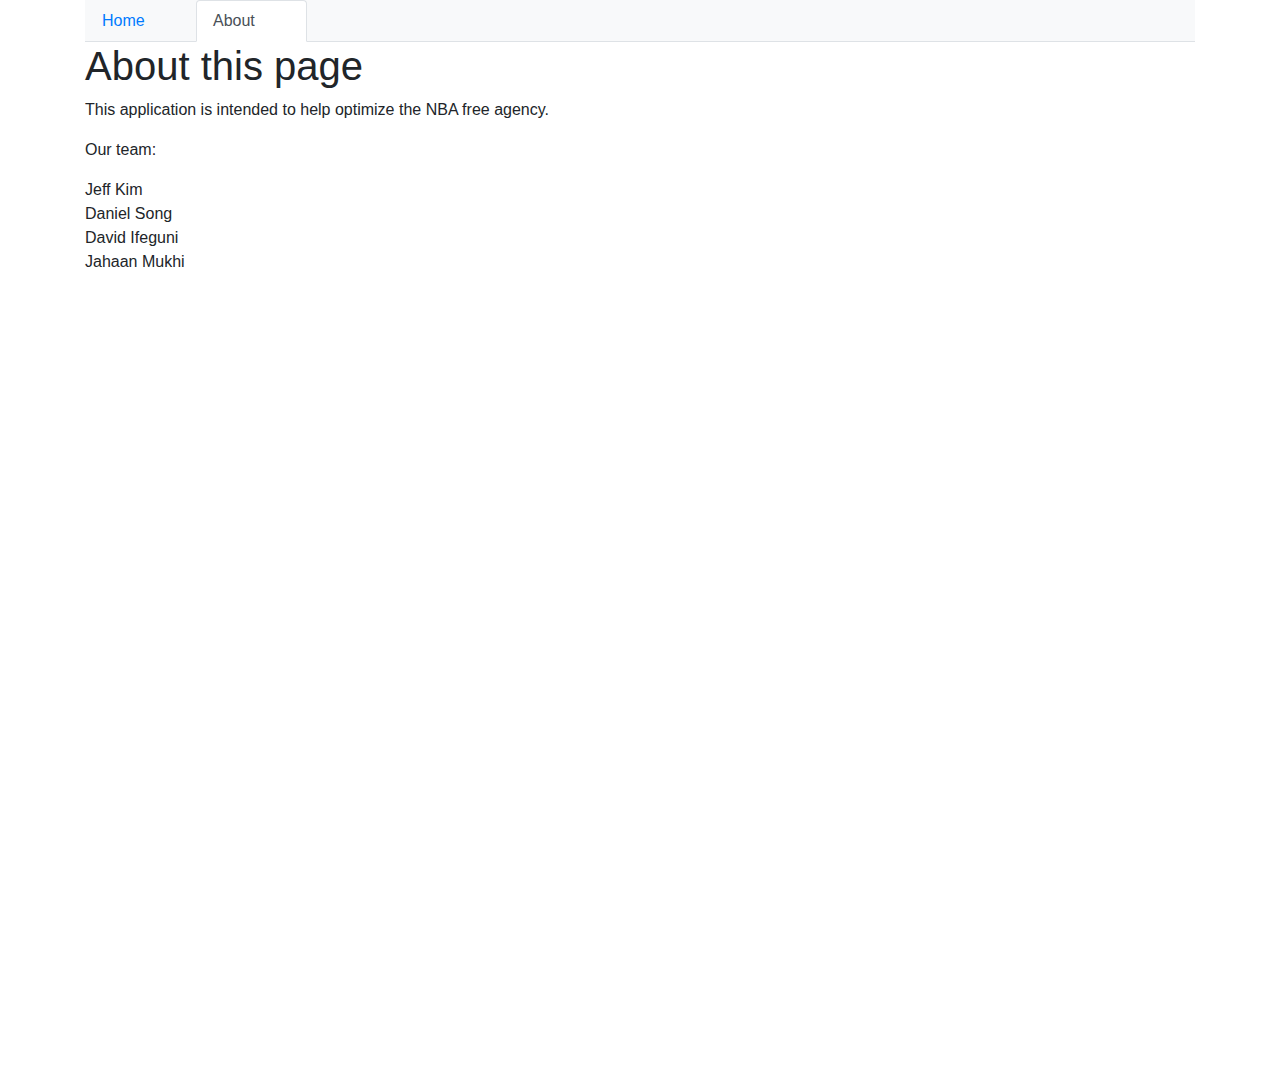
==== about.html @ 1851c38c "better background iamge" ====
<!DOCTYPE html>
<html>
  <head>
    <title>About</title>
    <link rel="icon" href="./images/background.jpg" />
    <link rel="stylesheet" type="text/css" href="styles.css" />
    <link
      rel="stylesheet"
      href="https://stackpath.bootstrapcdn.com/bootstrap/4.3.1/css/bootstrap.min.css"
      integrity="sha384-ggOyR0iXCbMQv3Xipma34MD+dH/1fQ784/j6cY/iJTQUOhcWr7x9JvoRxT2MZw1T"
      crossorigin="anonymous"
    />
  </head>

  <body>
    <div class="container">
      <ul class="nav nav-tabs bg-light">
        <li class="nav-item" style="width: 10%">
          <a class="nav-link" href="index.html">Home</a>
        </li>
        <li class="nav-item" style="width: 10%">
          <a class="nav-link active">About</a>
        </li>
      </ul>
    </div>

    <div class=" container">
      <div class="master">
        <h1>About this page</h1>
        <div>
            <p>
                This application is intended to help optimize the NBA free agency.

            </p>
            <p>
                Our team:
                <p>
                    Jeff Kim <br/>
                    Daniel Song <br/>
                    David Ifeguni <br/>
                    Jahaan Mukhi <br/>
                </p>
            </p>
        </div>
      </div>
      <div class="row" style="height: 800px"></div>
    </div>
  </body>
</html>
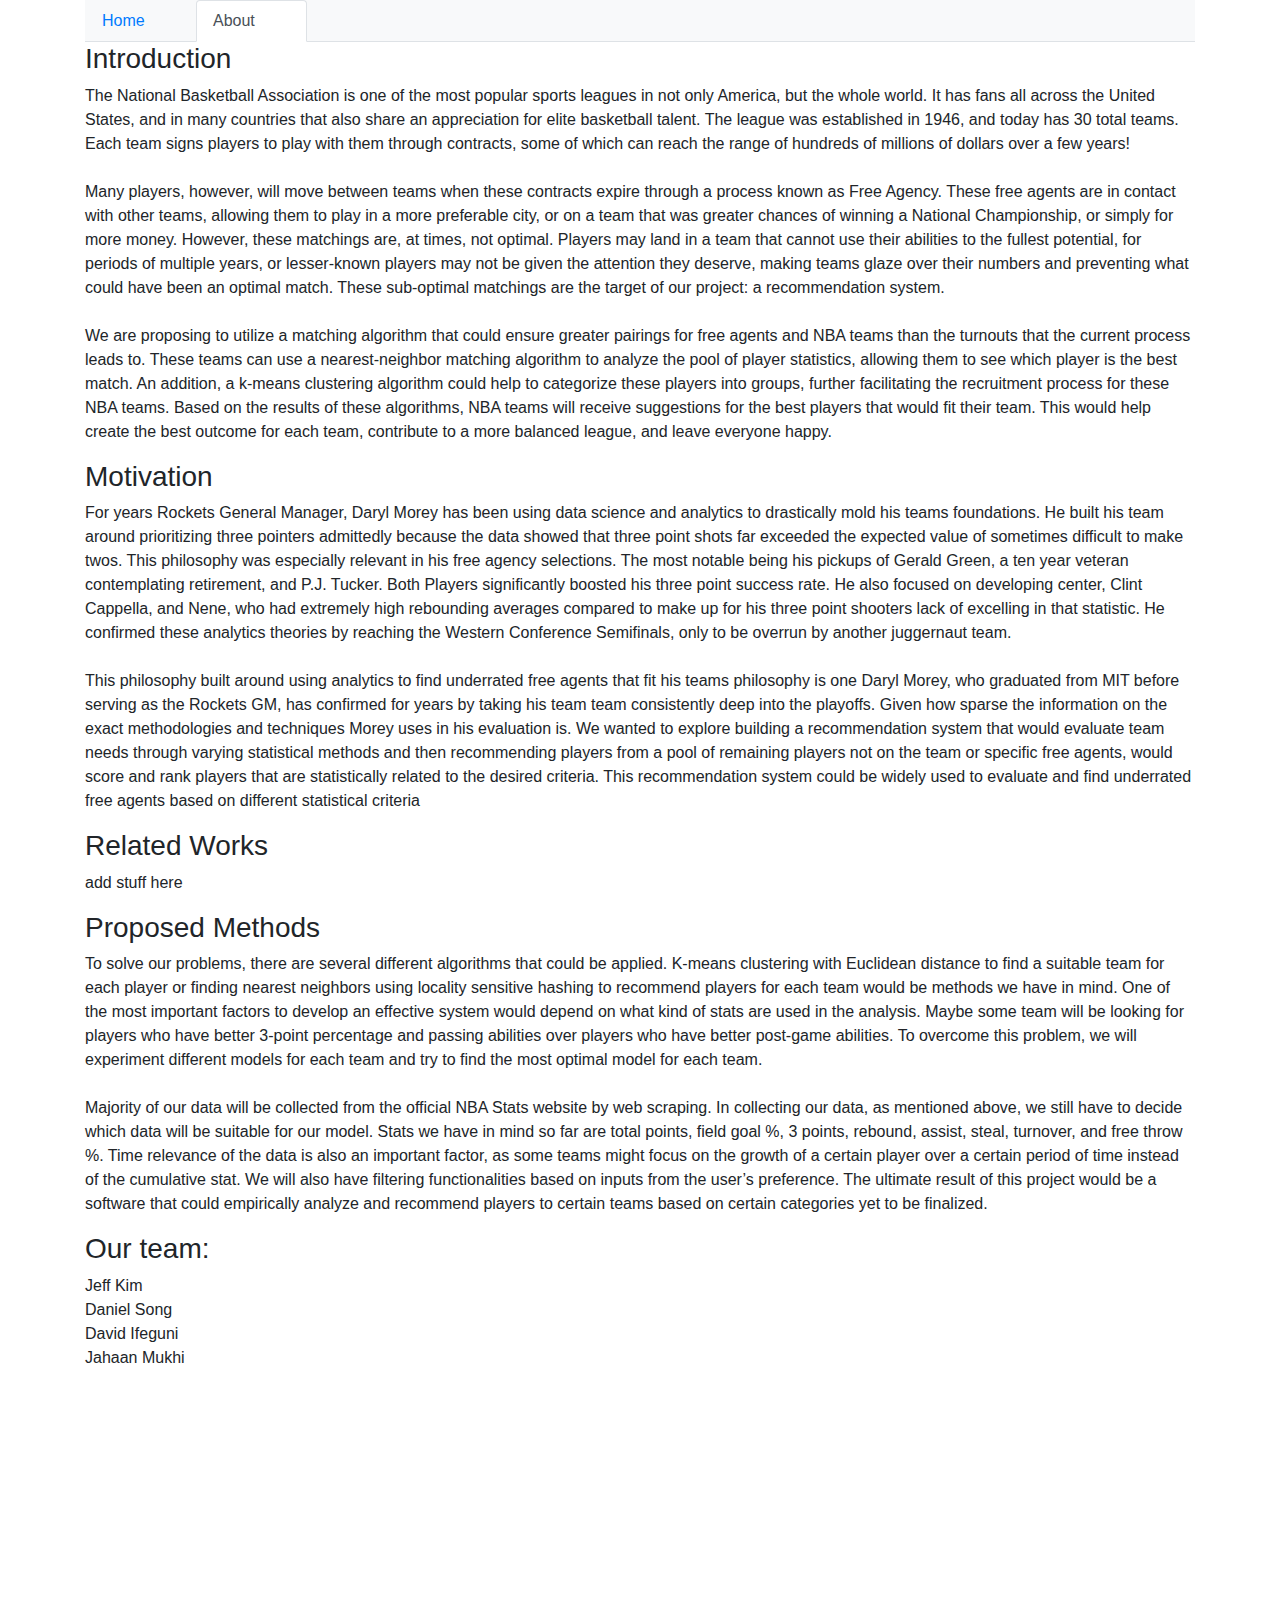
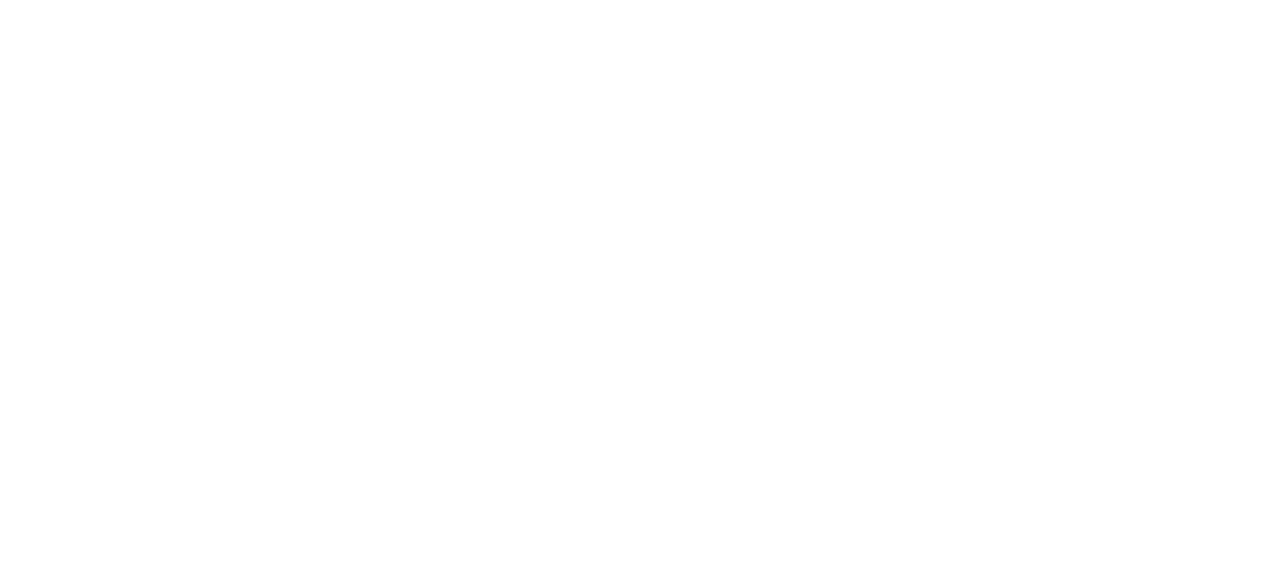
==== commit fb9a8833: "added proposed methods" ====
--- a/about.html
+++ b/about.html
@@ -1,7 +1,7 @@
 <!DOCTYPE html>
 <html>
   <head>
-    <title>About</title>
+    <title>NBA Recommender</title>
     <link rel="icon" href="./images/background.jpg" />
     <link rel="stylesheet" type="text/css" href="styles.css" />
     <link
@@ -26,23 +26,110 @@
 
     <div class=" container">
       <div class="master">
-        <h1>About this page</h1>
+        <h3>Introduction</h1>
         <div>
+          <p>
+            The National Basketball Association is one of the most popular
+            sports leagues in not only America, but the whole world. It has fans
+            all across the United States, and in many countries that also share
+            an appreciation for elite basketball talent. The league was
+            established in 1946, and today has 30 total teams. Each team signs
+            players to play with them through contracts, some of which can reach
+            the range of hundreds of millions of dollars over a few years!<br /><br />
+            Many players, however, will move between teams when these contracts
+            expire through a process known as Free Agency. These free agents are
+            in contact with other teams, allowing them to play in a more
+            preferable city, or on a team that was greater chances of winning a
+            National Championship, or simply for more money. However, these
+            matchings are, at times, not optimal. Players may land in a team
+            that cannot use their abilities to the fullest potential, for
+            periods of multiple years, or lesser-known players may not be given
+            the attention they deserve, making teams glaze over their numbers
+            and preventing what could have been an optimal match. These
+            sub-optimal matchings are the target of our project: a
+            recommendation system.<br /><br />
+            We are proposing to utilize a matching algorithm that could ensure
+            greater pairings for free agents and NBA teams than the turnouts
+            that the current process leads to. These teams can use a
+            nearest-neighbor matching algorithm to analyze the pool of player
+            statistics, allowing them to see which player is the best match. An
+            addition, a k-means clustering algorithm could help to categorize
+            these players into groups, further facilitating the recruitment
+            process for these NBA teams. Based on the results of these
+            algorithms, NBA teams will receive suggestions for the best players
+            that would fit their team. This would help create the best outcome
+            for each team, contribute to a more balanced league, and leave
+            everyone happy.
+          </p>
+
+          
+        </div>
+        <div>
+            <h3>Motivation</h3>
             <p>
-                This application is intended to help optimize the NBA free agency.
-
-            </p>
-            <p>
-                Our team:
-                <p>
-                    Jeff Kim <br/>
-                    Daniel Song <br/>
-                    David Ifeguni <br/>
-                    Jahaan Mukhi <br/>
-                </p>
+                    For years Rockets General Manager, Daryl Morey has been using data
+                    science and analytics to drastically mold his teams foundations. He built his team
+                    around prioritizing three pointers admittedly because the data showed that three
+                    point shots far exceeded the expected value of sometimes difficult to make twos.
+                    This philosophy was especially relevant in his free agency selections. The most
+                    notable being his pickups of Gerald Green, a ten year veteran contemplating
+                    retirement, and P.J. Tucker. Both Players significantly boosted his three point
+                    success rate. He also focused on developing center, Clint Cappella, and Nene,
+                    who had extremely high rebounding averages compared to make up for his three
+                    point shooters lack of excelling in that statistic. He confirmed these analytics
+                    theories by reaching the Western Conference Semifinals, only to be overrun by
+                    another juggernaut team.<br/><br/>
+                    This philosophy built around using analytics to find underrated free agents that
+                    fit his teams philosophy is one Daryl Morey, who graduated from MIT before
+                    serving as the Rockets GM, has confirmed for years by taking his team team
+                    consistently deep into the playoffs. Given how sparse the information on the
+                    exact methodologies and techniques Morey uses in his evaluation is. We wanted
+                    to explore building a recommendation system that would evaluate team needs
+                    through varying statistical methods and then recommending players from a pool
+                    of remaining players not on the team or specific free agents, would score and rank
+                    players that are statistically related to the desired criteria. This recommendation
+                    system could be widely used to evaluate and find underrated free agents based
+                    on different statistical criteria
             </p>
         </div>
-      </div>
+        <div>
+            <h3>Related Works</h3>
+            <p>
+                add stuff here
+            </p>
+        </div>
+        <div>
+            <h3>Proposed Methods</h3>
+            <p>
+                    To solve our problems, there are several different algorithms that could
+                    be applied. K-means clustering with Euclidean distance to find a suitable team
+                    for each player or finding nearest neighbors using locality sensitive hashing to recommend players for each team would be methods we have in mind. One of
+                    the most important factors to develop an effective system would depend on what
+                    kind of stats are used in the analysis. Maybe some team will be looking for players who have better 3-point percentage and passing abilities over players who
+                    have better post-game abilities. To overcome this problem, we will experiment
+                    different models for each team and try to find the most optimal model for each
+                    team.<br/><br/>
+                    Majority of our data will be collected from the official NBA Stats website by
+                    web scraping. In collecting our data, as mentioned above, we still have to decide
+                    which data will be suitable for our model. Stats we have in mind so far are total
+                    points, field goal %, 3 points, rebound, assist, steal, turnover, and free throw %.
+                    Time relevance of the data is also an important factor, as some teams might focus on the growth of a certain player over a certain period of time instead of the
+                    cumulative stat. We will also have filtering functionalities based on inputs from
+                    the user’s preference. The ultimate result of this project would be a software
+                    that could empirically analyze and recommend players to certain teams based
+                    on certain categories yet to be finalized.
+            </p>
+        </div>
+
+        <div>
+            <h3>Our team:</h2>
+            <p>
+                Jeff Kim <br />
+                Daniel Song <br />
+                David Ifeguni <br />
+                Jahaan Mukhi <br />
+            </p>
+        </div>
       <div class="row" style="height: 800px"></div>
     </div>
   </body>
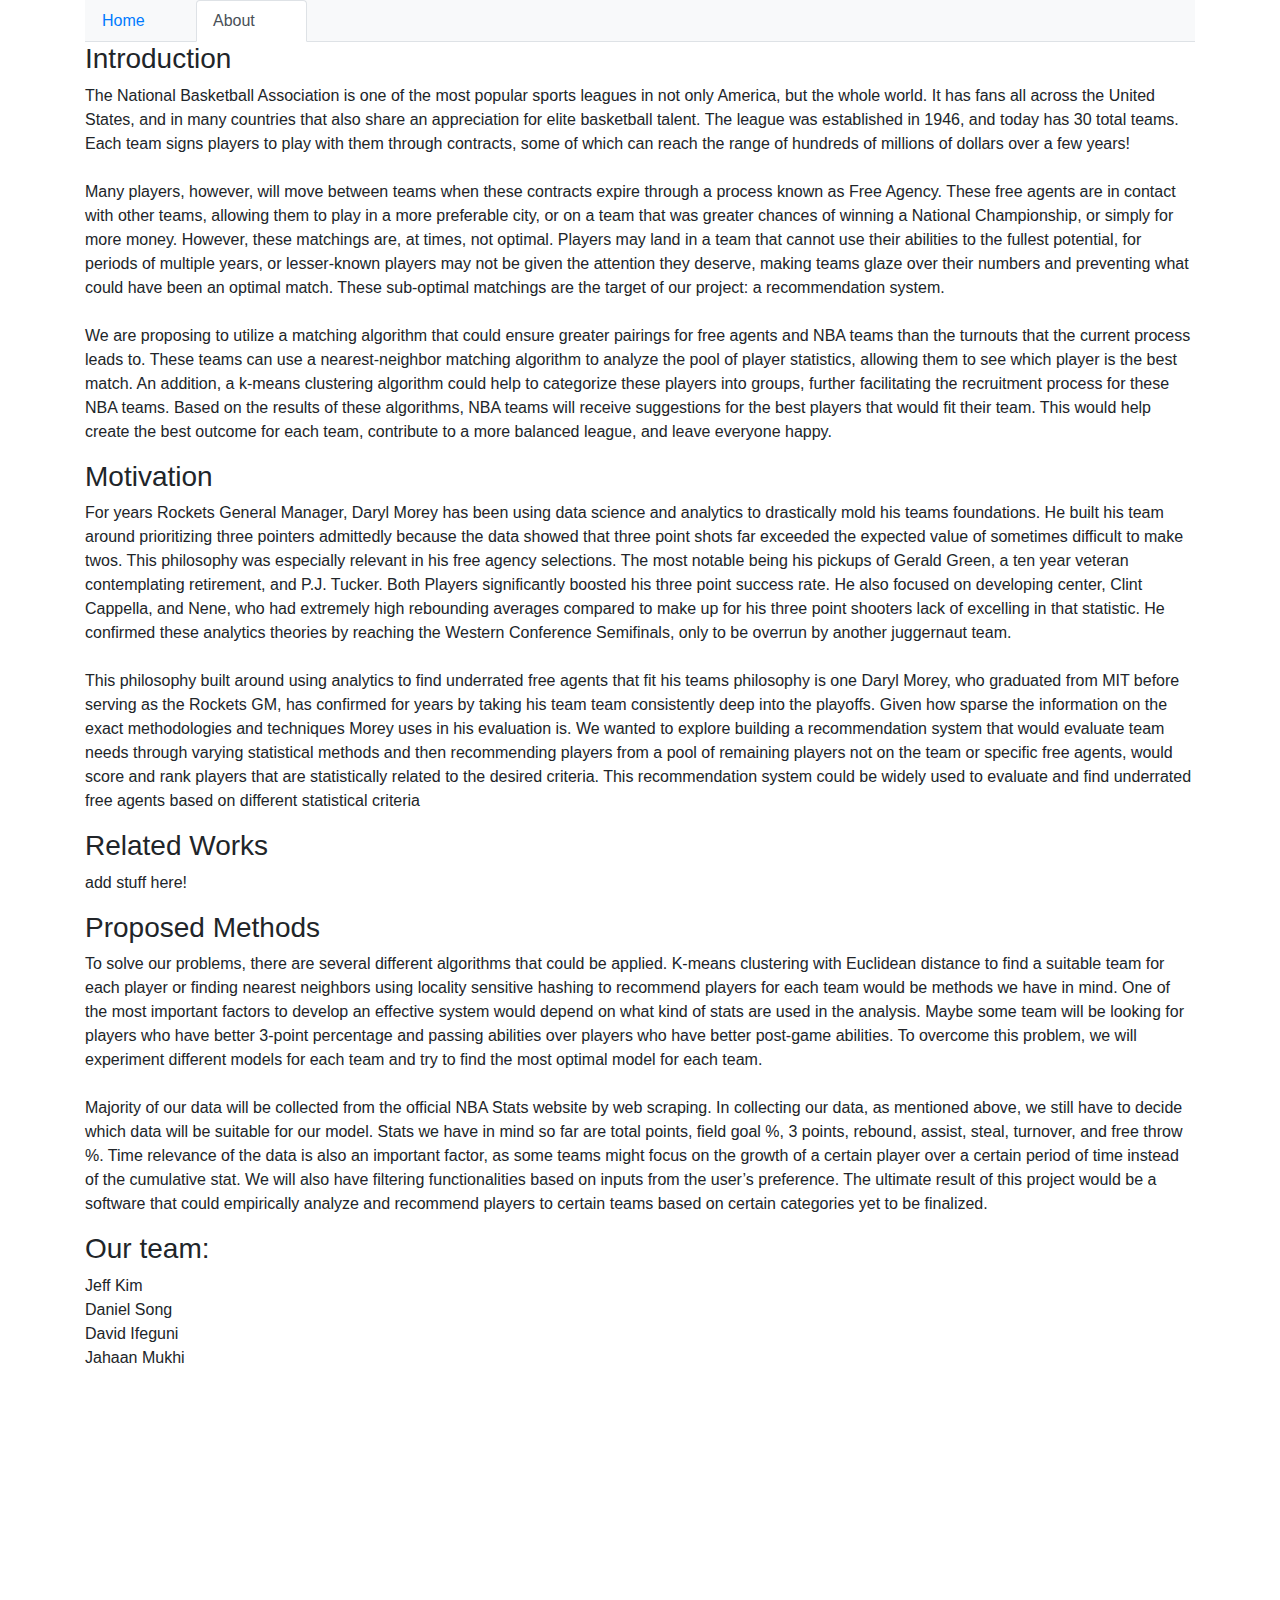
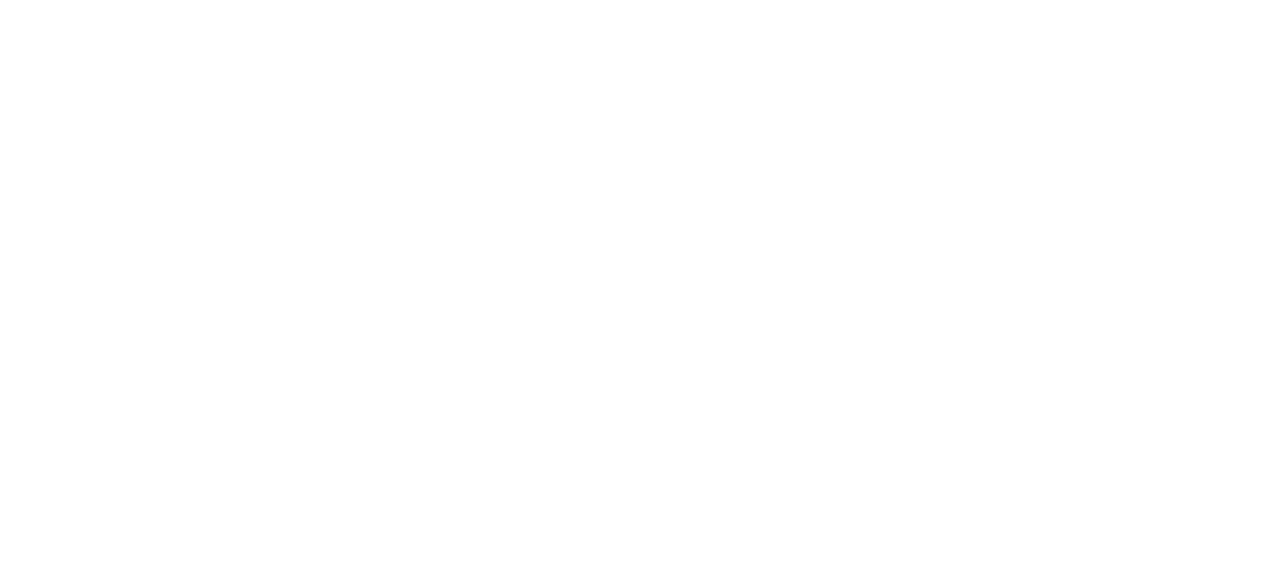
==== commit 5d24ec09: "Merge pull request #3 from Jeff-EunKee-Kim/daniel" ====
--- a/about.html
+++ b/about.html
@@ -95,7 +95,7 @@
         <div>
             <h3>Related Works</h3>
             <p>
-                add stuff here
+                add stuff here!
             </p>
         </div>
         <div>
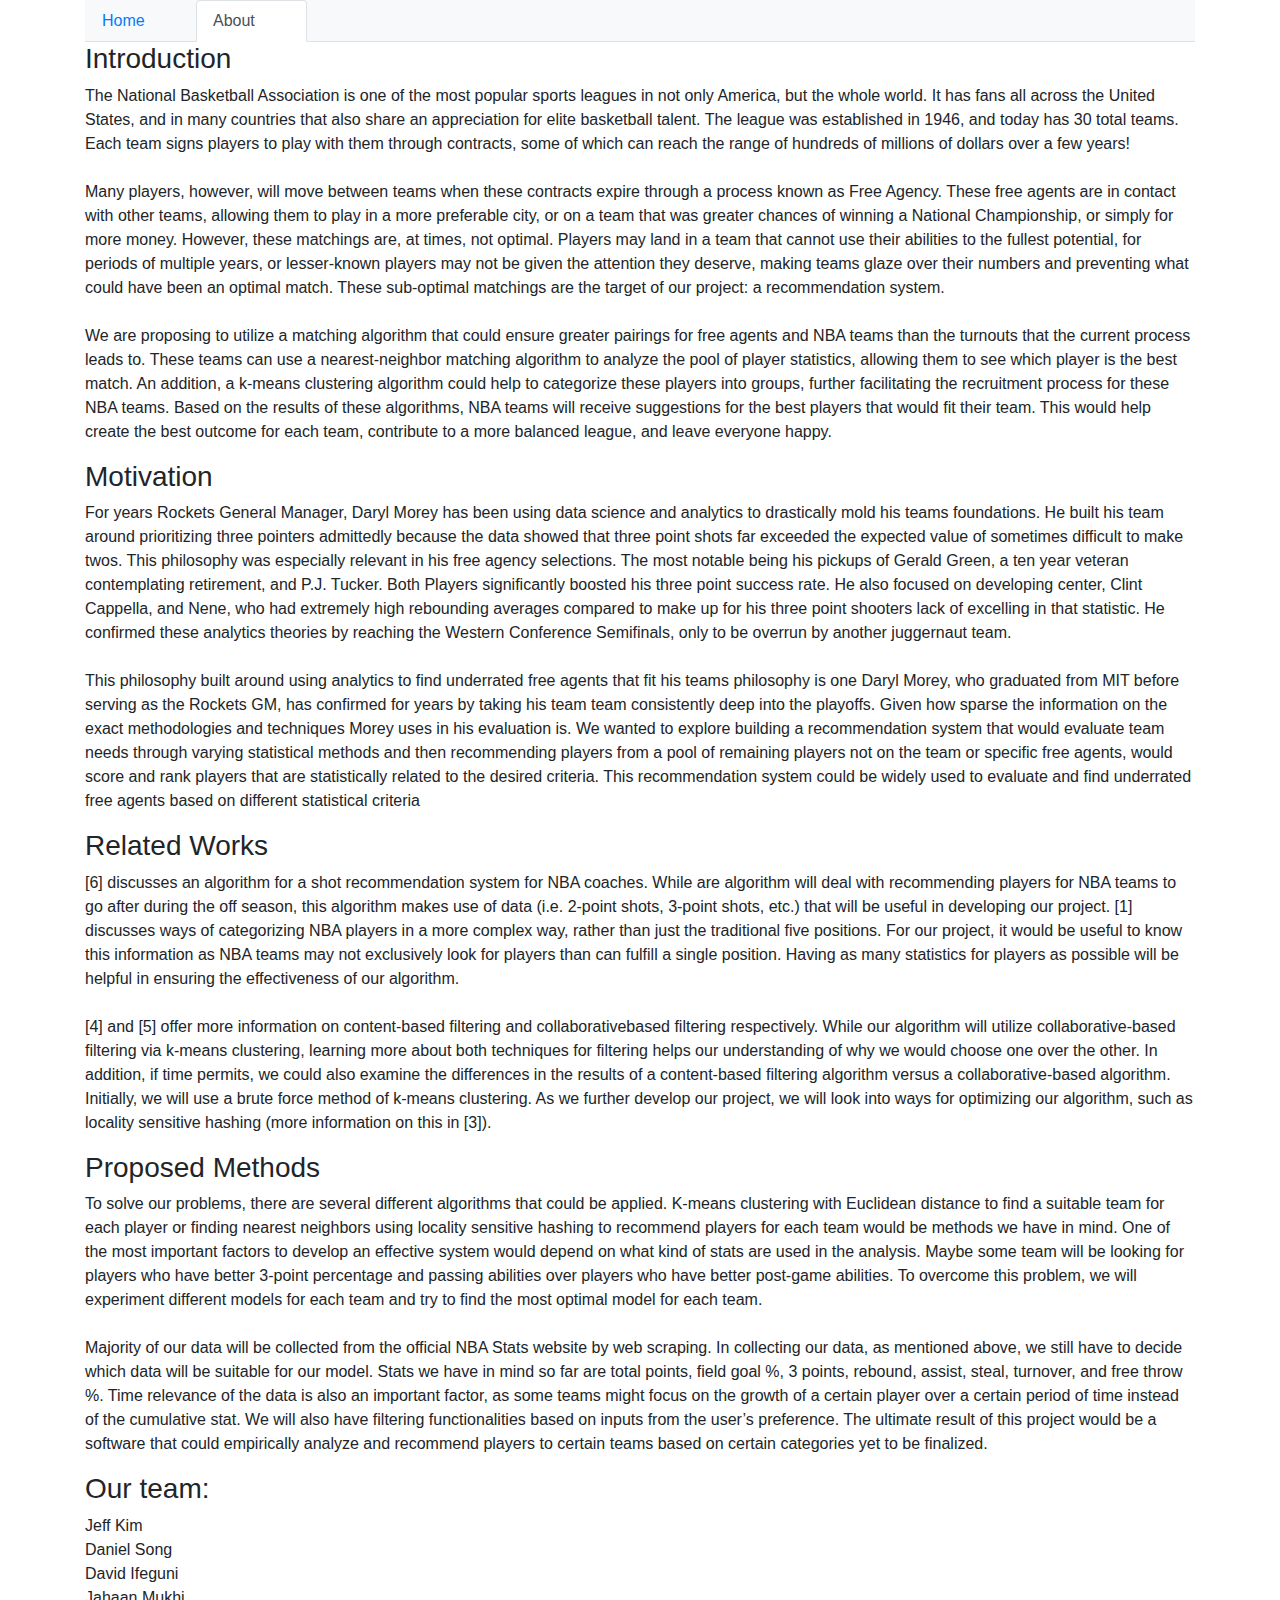
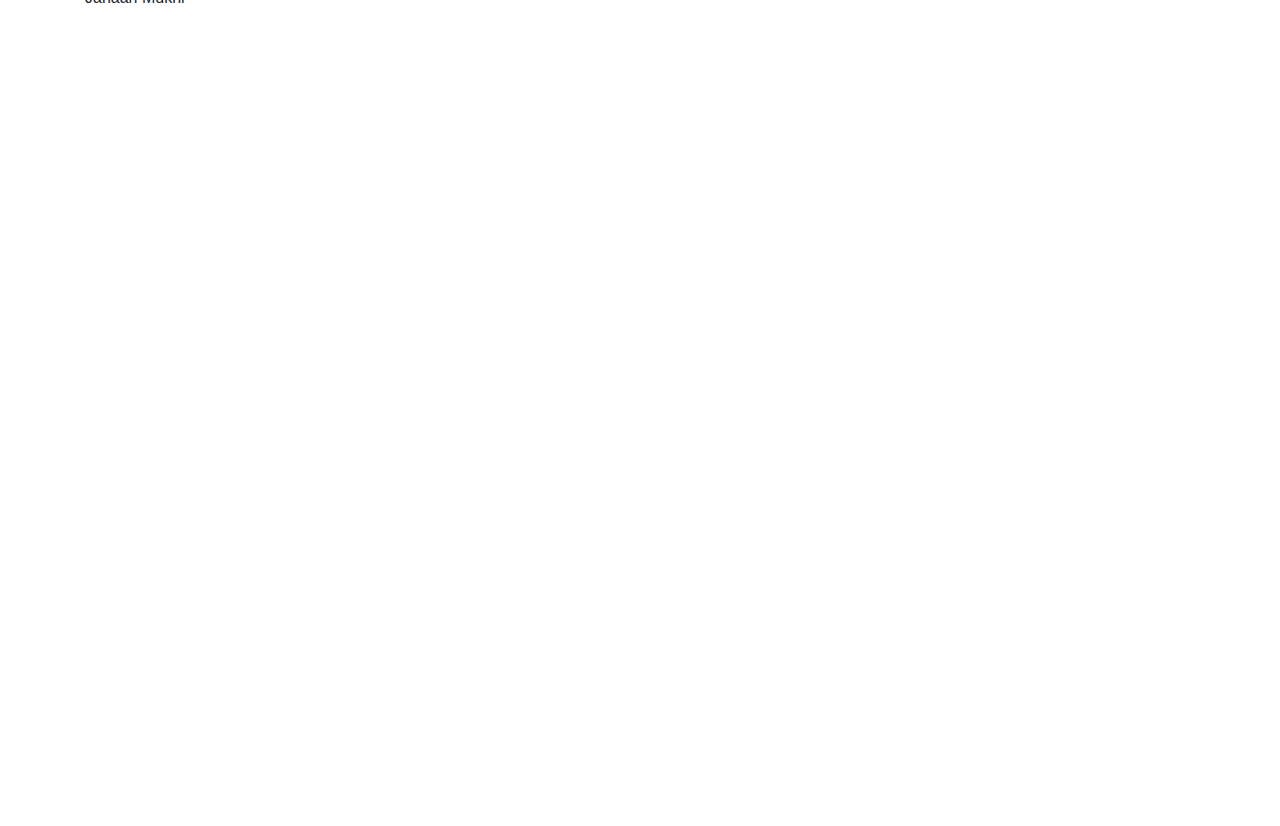
==== commit 1bb8200a: "added related works" ====
--- a/about.html
+++ b/about.html
@@ -95,7 +95,20 @@
         <div>
             <h3>Related Works</h3>
             <p>
-                add stuff here!
+                    [6] discusses an algorithm for a shot recommendation system for NBA coaches.
+                    While are algorithm will deal with recommending players for NBA teams to go
+                    after during the off season, this algorithm makes use of data (i.e. 2-point shots,
+                    3-point shots, etc.) that will be useful in developing our project. [1] discusses
+                    ways of categorizing NBA players in a more complex way, rather than just the
+                    traditional five positions. For our project, it would be useful to know this information as NBA teams may not exclusively look for players than can fulfill a
+                    single position. Having as many statistics for players as possible will be helpful
+                    in ensuring the effectiveness of our algorithm.<br/><br/>
+                    [4] and [5] offer more information on content-based filtering and collaborativebased filtering respectively. While our algorithm will utilize collaborative-based
+                    filtering via k-means clustering, learning more about both techniques for filtering helps our understanding of why we would choose one over the other. In
+                    addition, if time permits, we could also examine the differences in the results of
+                    a content-based filtering algorithm versus a collaborative-based algorithm. Initially, we will use a brute force method of k-means clustering. As we further
+                    develop our project, we will look into ways for optimizing our algorithm, such
+                    as locality sensitive hashing (more information on this in [3]).
             </p>
         </div>
         <div>
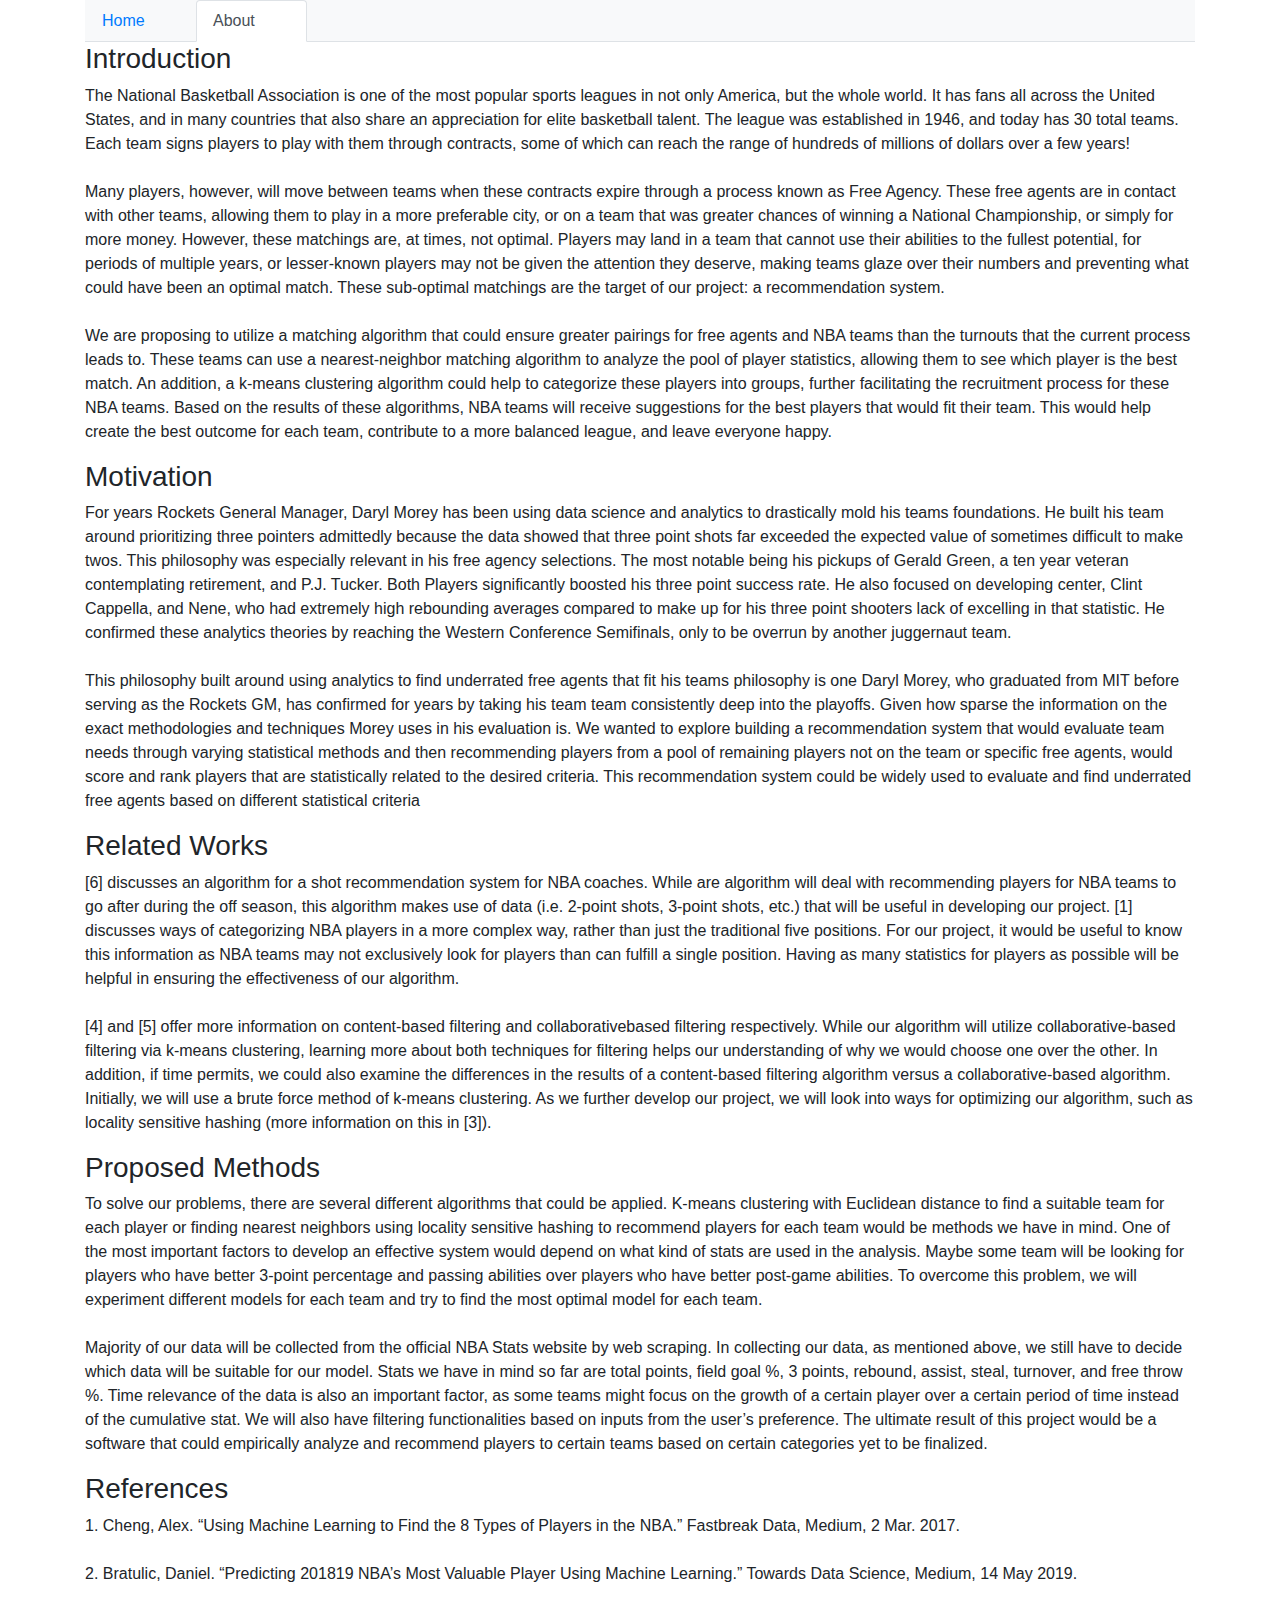
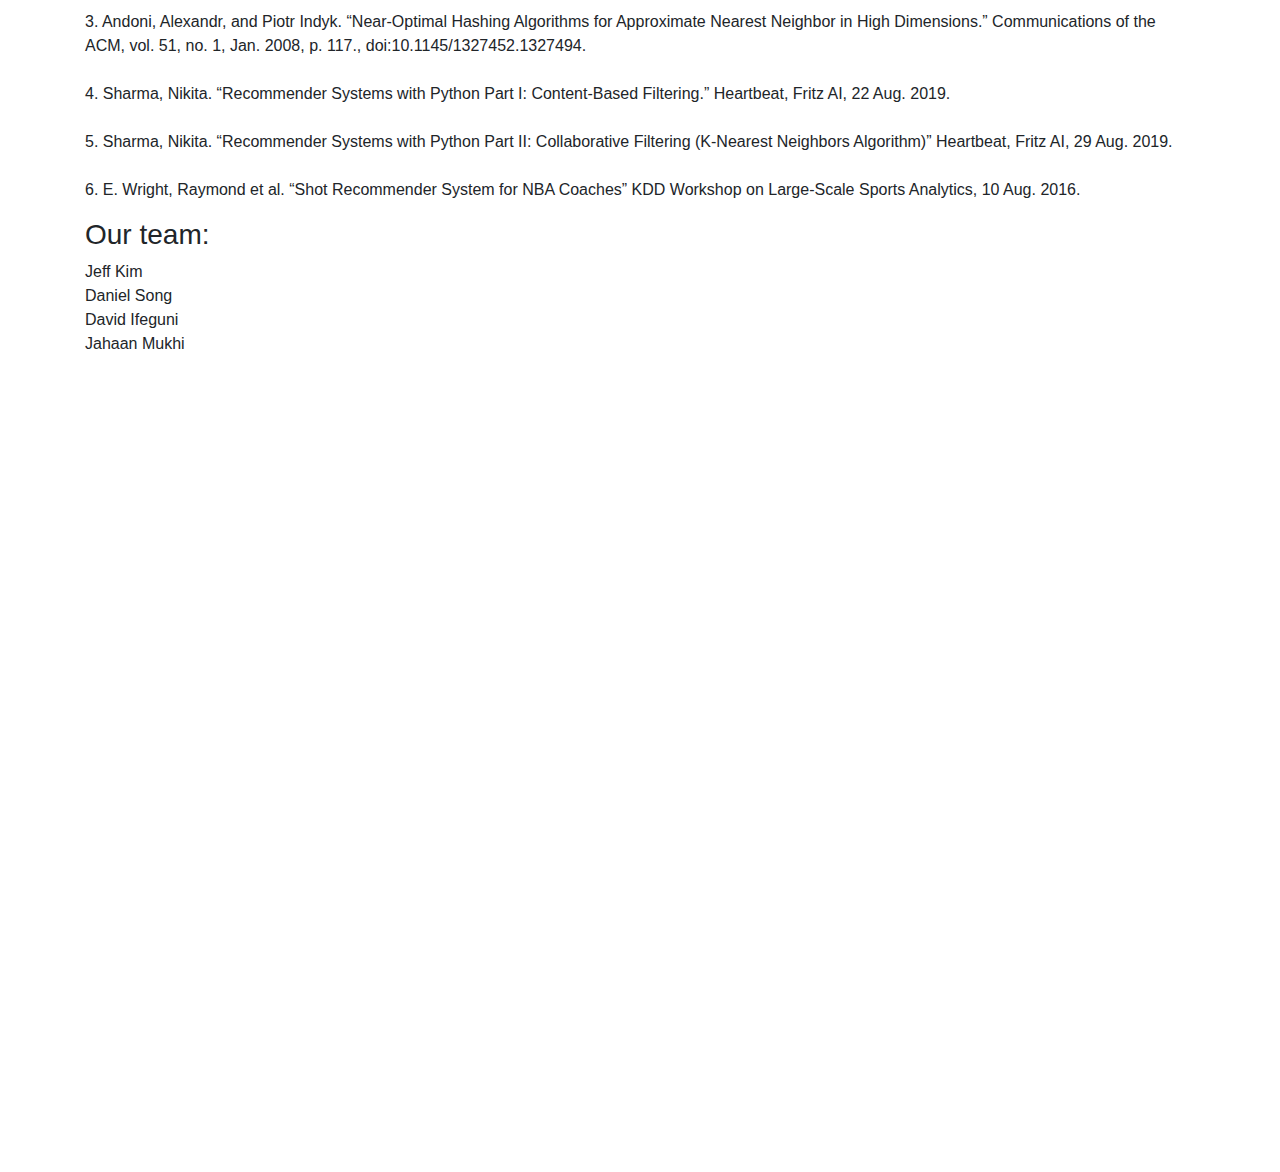
==== commit d3cf501a: "added references" ====
--- a/about.html
+++ b/about.html
@@ -135,6 +135,25 @@
         </div>
 
         <div>
+            <p>
+                    <h3>References</h3>
+                    1. Cheng, Alex. “Using Machine Learning to Find the 8 Types of Players in the
+                    NBA.” Fastbreak Data, Medium, 2 Mar. 2017.<br/><br/>
+                    2. Bratulic, Daniel. “Predicting 201819 NBA’s Most Valuable Player Using Machine
+                    Learning.” Towards Data Science, Medium, 14 May 2019.<br/><br/>
+                    3. Andoni, Alexandr, and Piotr Indyk. “Near-Optimal Hashing Algorithms for
+                    Approximate Nearest Neighbor in High Dimensions.” Communications of the
+                    ACM, vol. 51, no. 1, Jan. 2008, p. 117., doi:10.1145/1327452.1327494.<br/><br/>
+                    4. Sharma, Nikita. “Recommender Systems with Python Part I: Content-Based
+                    Filtering.” Heartbeat, Fritz AI, 22 Aug. 2019.<br/><br/>
+                    5. Sharma, Nikita. “Recommender Systems with Python Part II: Collaborative
+                    Filtering (K-Nearest Neighbors Algorithm)” Heartbeat, Fritz AI, 29 Aug. 2019.<br/><br/>
+                    6. E. Wright, Raymond et al. “Shot Recommender System for NBA Coaches” KDD
+                    Workshop on Large-Scale Sports Analytics, 10 Aug. 2016.
+            </p>
+        </div>
+
+        <div>
             <h3>Our team:</h2>
             <p>
                 Jeff Kim <br />
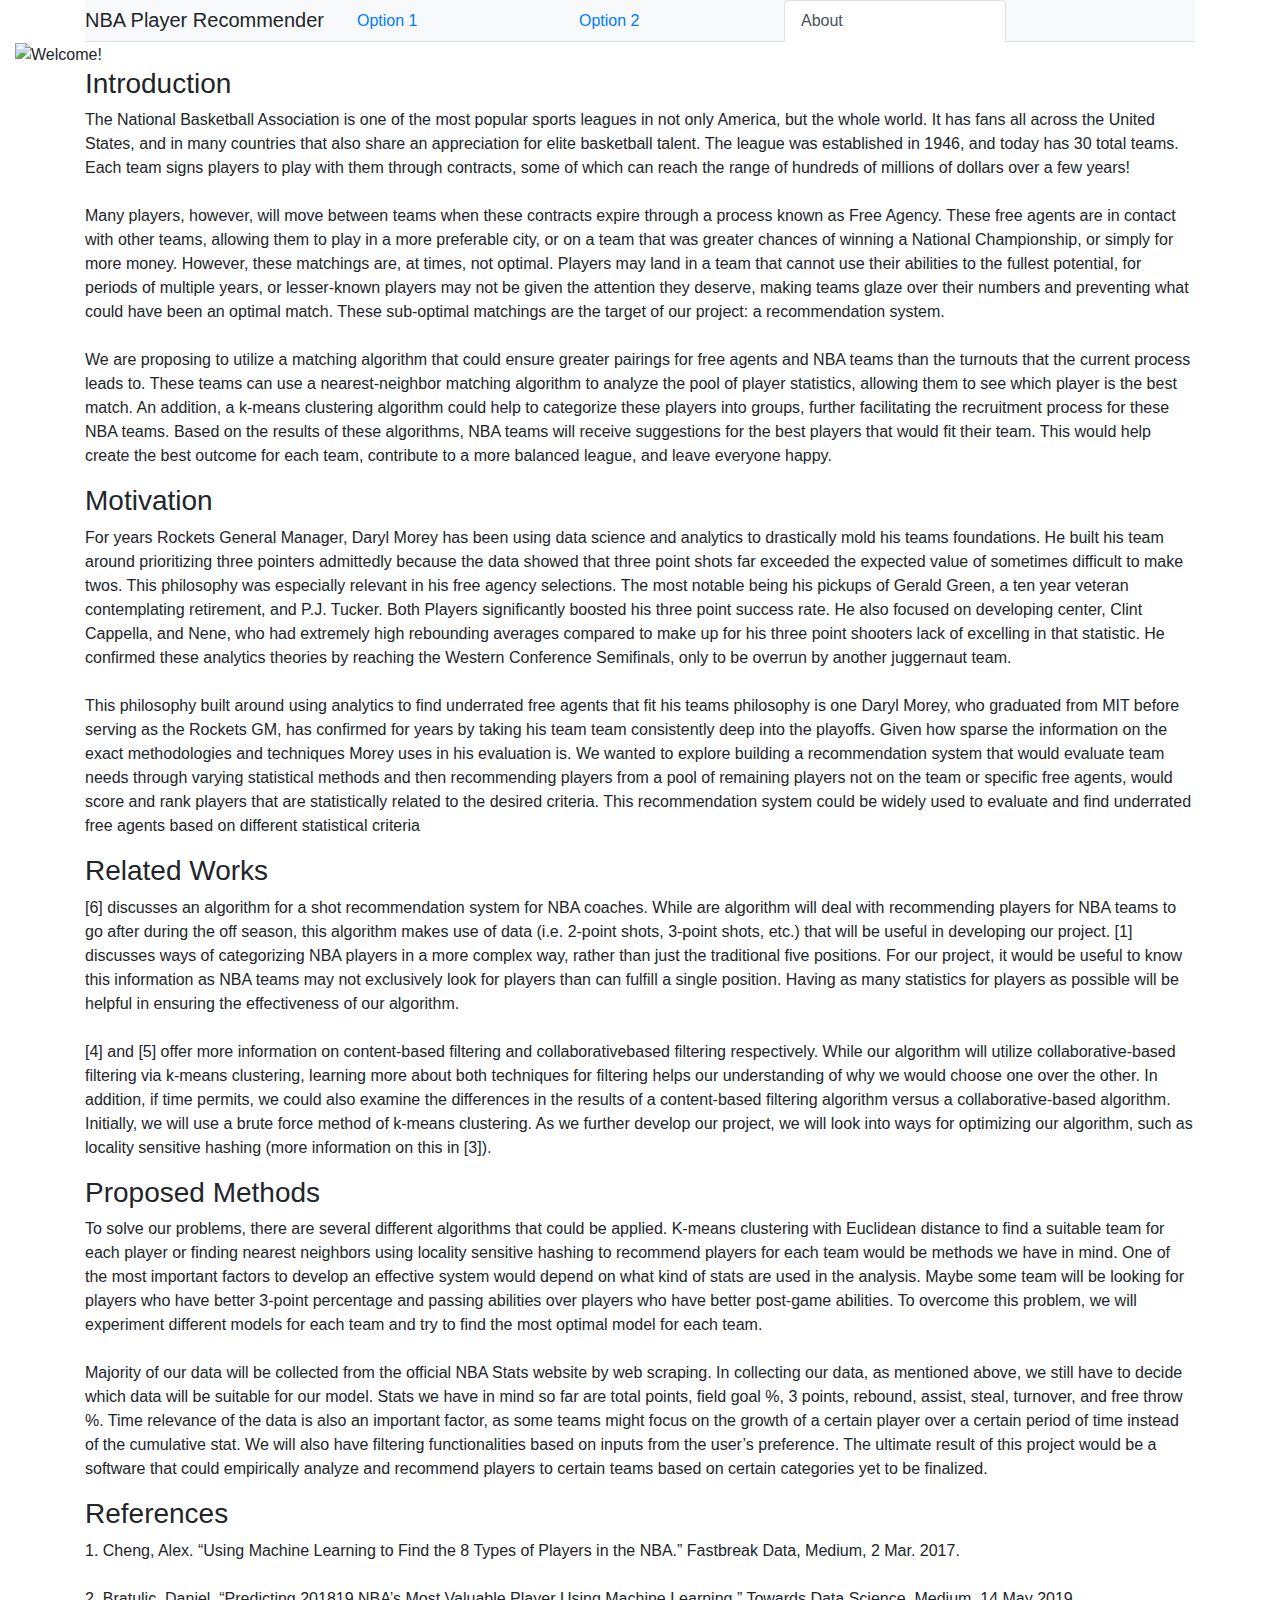
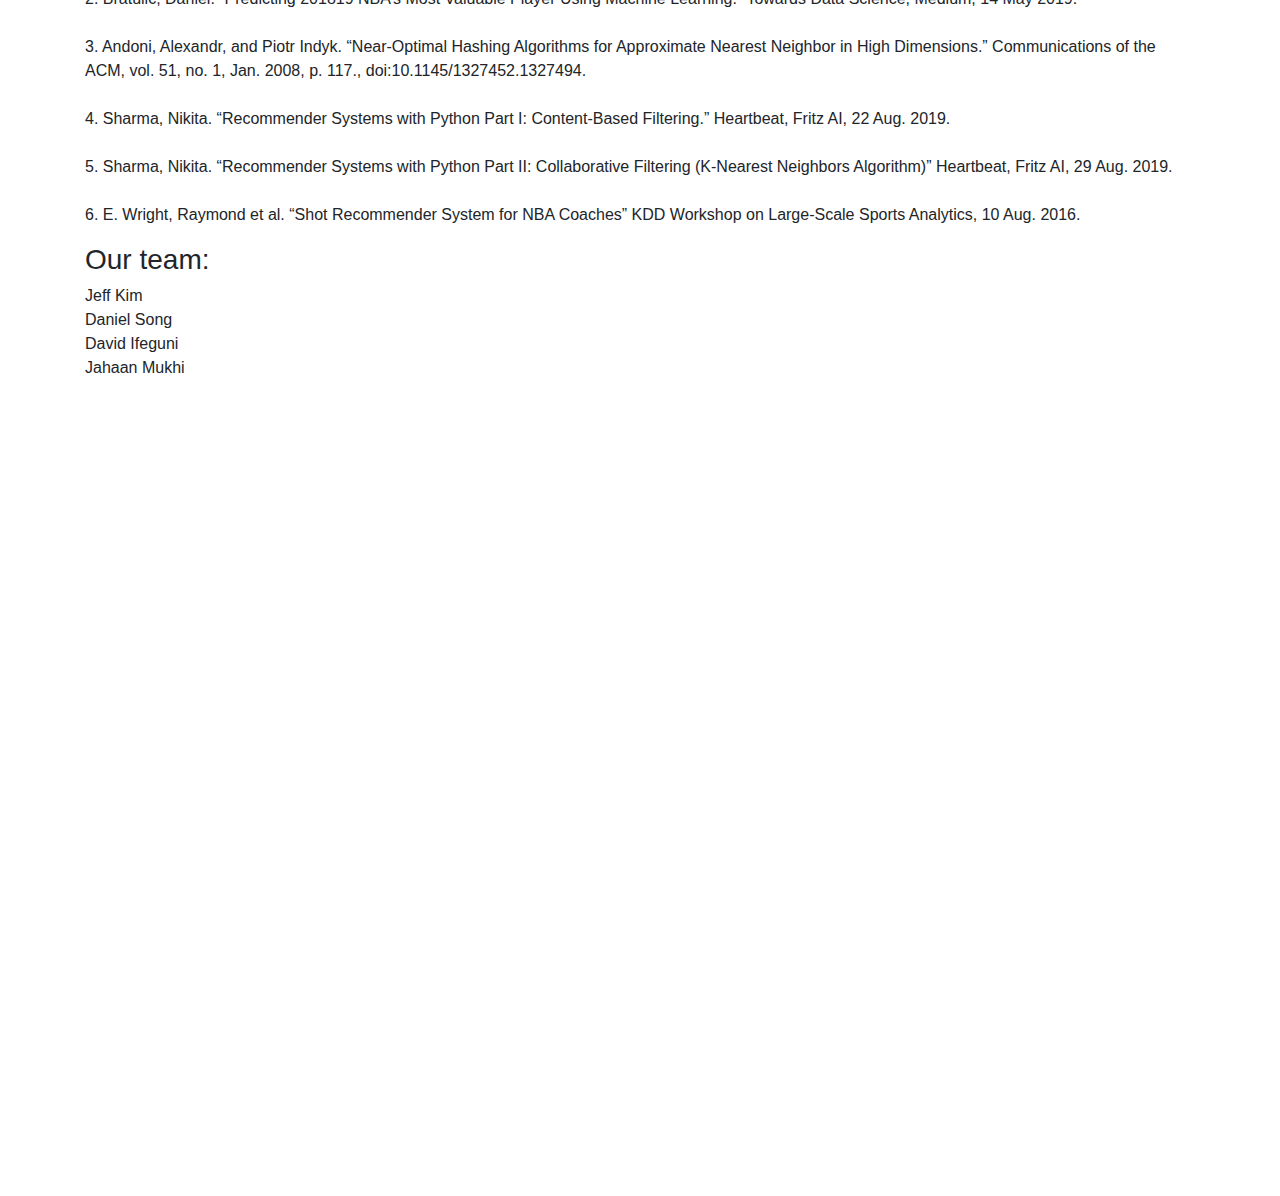
==== commit 8fc65bf7: "yay" ====
--- a/about.html
+++ b/about.html
@@ -15,14 +15,30 @@
   <body>
     <div class="container">
       <ul class="nav nav-tabs bg-light">
-        <li class="nav-item" style="width: 10%">
-          <a class="nav-link" href="index.html">Home</a>
+          <li class="navbar-brand">NBA Player Recommender</li>
+        <li class="nav-item" style="width: 20%">
+          <a class="nav-link" href="index.html">Option 1</a>
         </li>
-        <li class="nav-item" style="width: 10%">
-          <a class="nav-link active">About</a>
+        <li class="nav-item" style="width: 20%">
+          <a class="nav-link" href="index2.html">Option 2</a>
+        </li>
+        <li class="nav-item" style="width: 20%">
+          <a class="nav-link active" href="about.html">About</a>
         </li>
       </ul>
     </div>
+
+    <div class="container-fluid no-padding">
+        <div class="row">
+          <div class="col-md-12">
+            <img
+              src="./images/background3.jpg"
+              alt="Welcome!"
+              class="img-fluid w-100"
+            />
+          </div>
+        </div>
+      </div>
 
     <div class=" container">
       <div class="master">
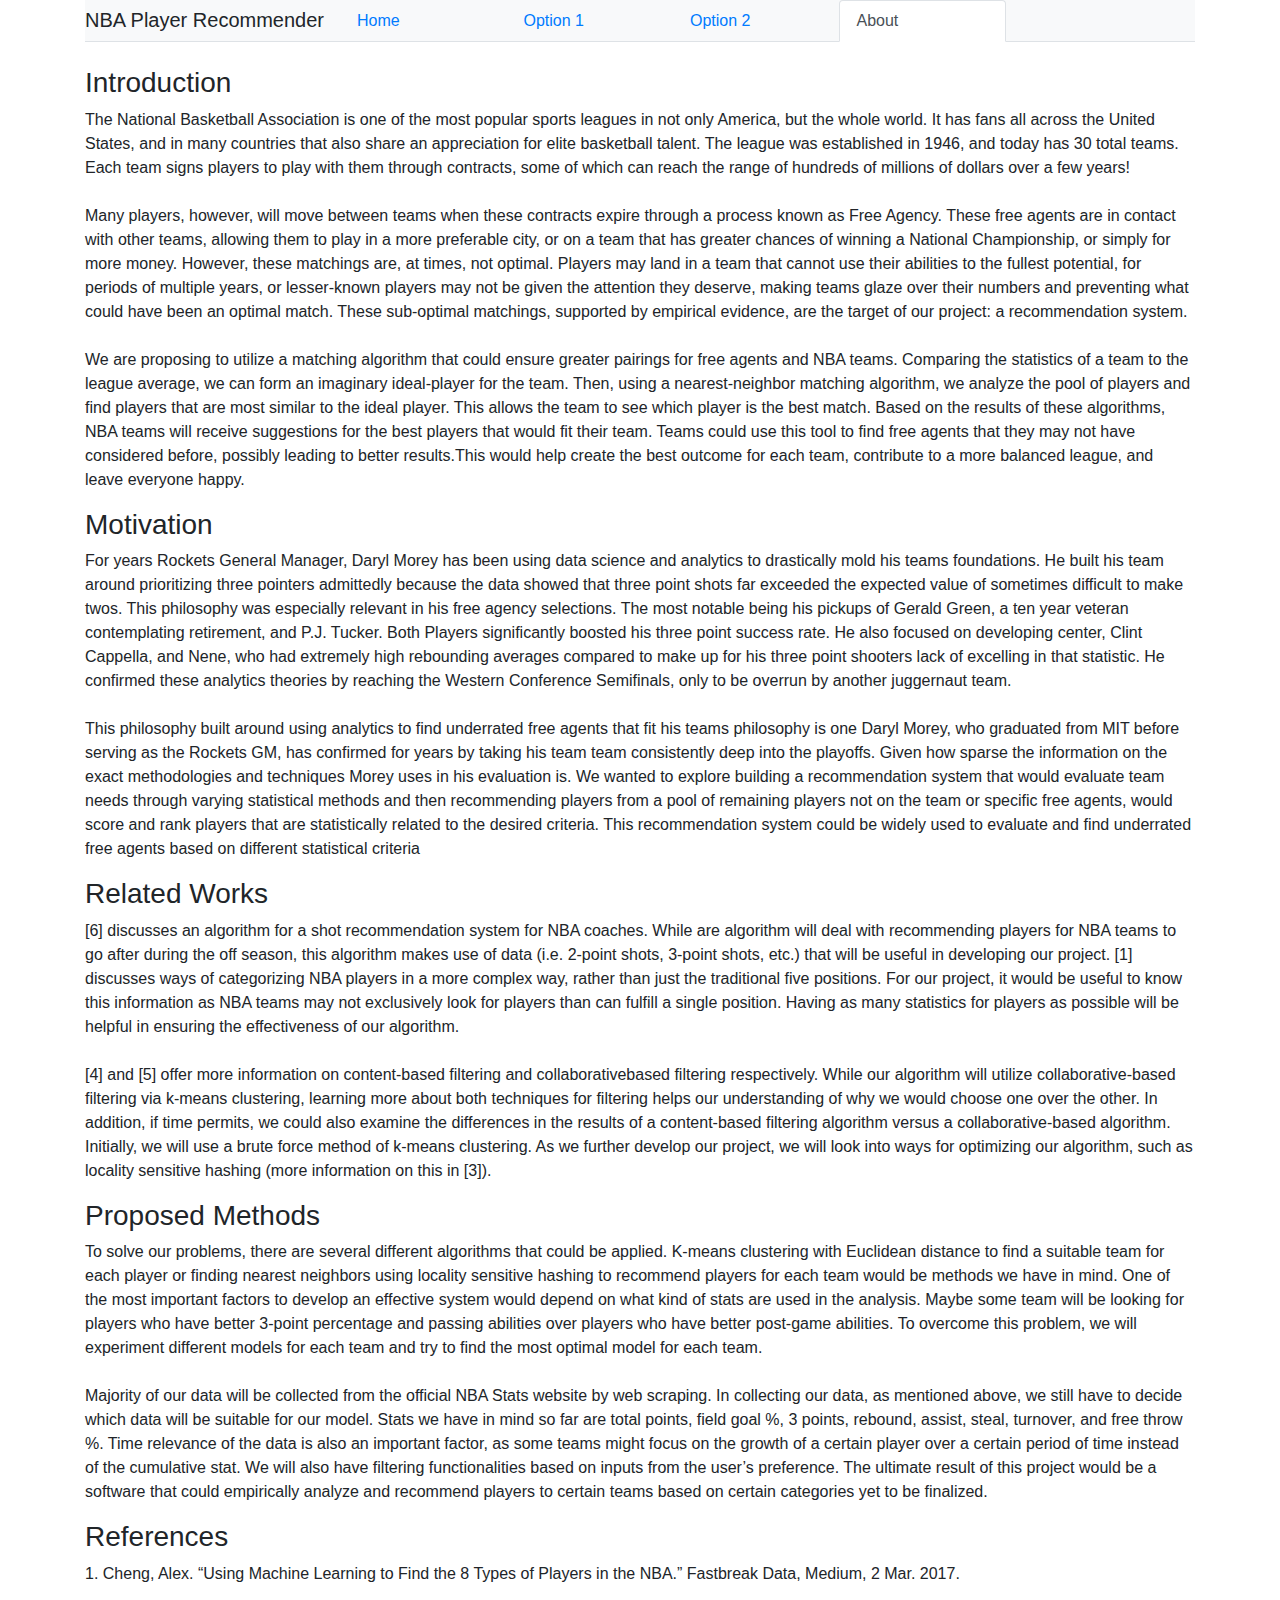
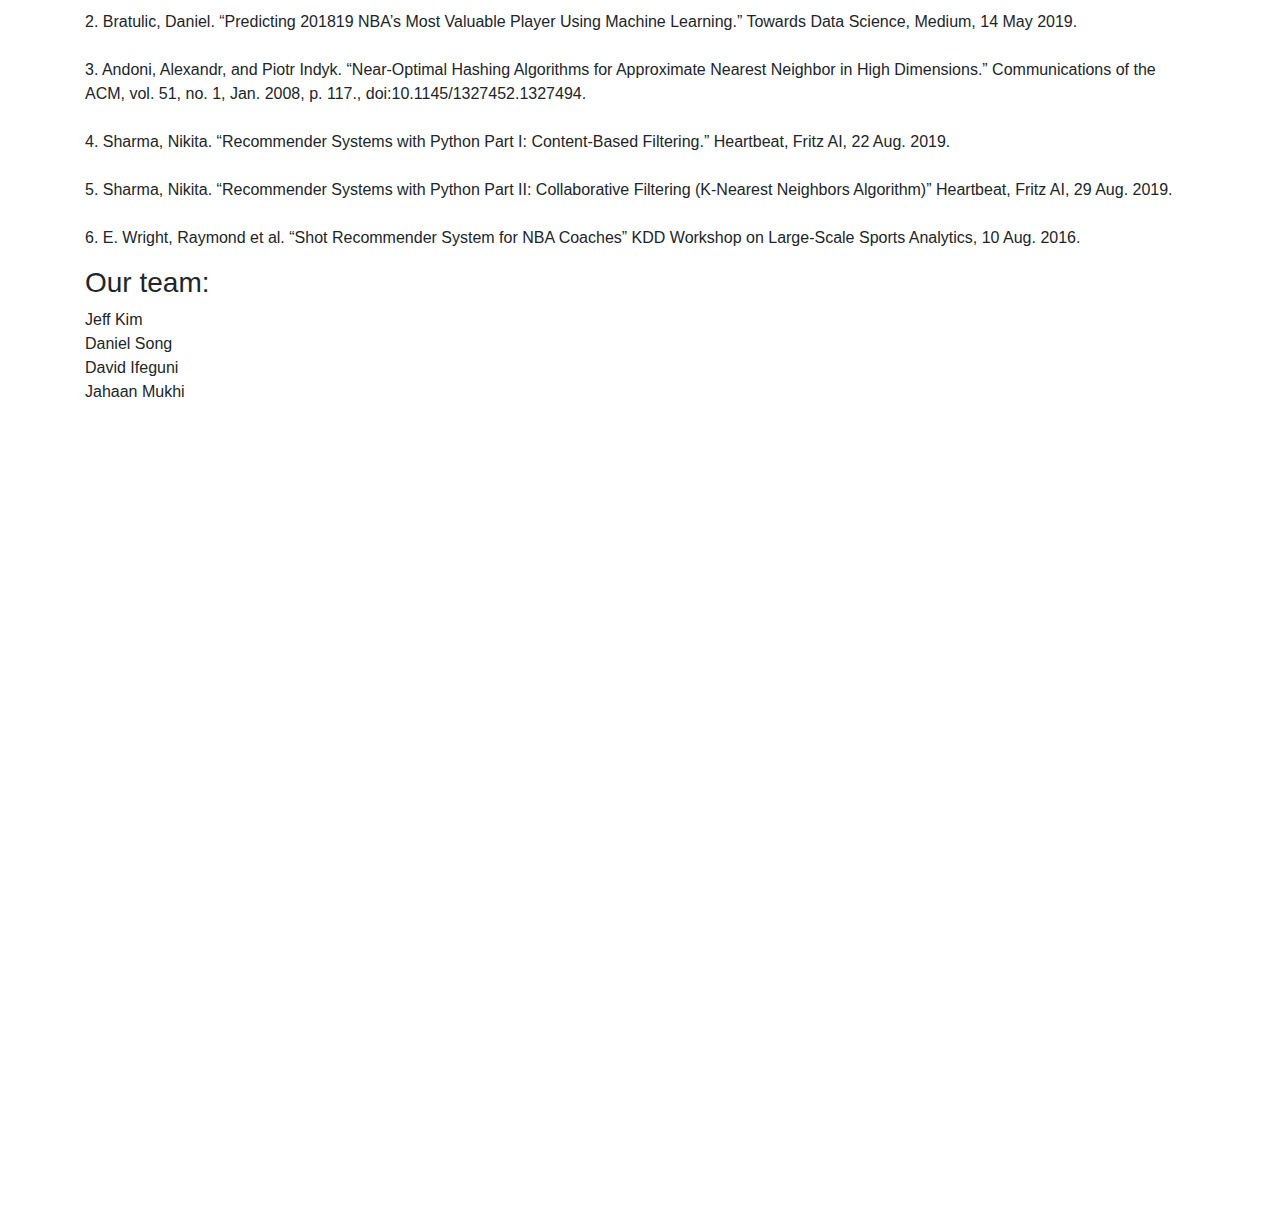
==== commit 65bde877: "more updates" ====
--- a/about.html
+++ b/about.html
@@ -3,7 +3,7 @@
   <head>
     <title>NBA Recommender</title>
     <link rel="icon" href="./images/background.jpg" />
-    <link rel="stylesheet" type="text/css" href="styles.css" />
+    <link rel="stylesheet" type="text/css" href="./src/style.css" />
     <link
       rel="stylesheet"
       href="https://stackpath.bootstrapcdn.com/bootstrap/4.3.1/css/bootstrap.min.css"
@@ -13,23 +13,26 @@
   </head>
 
   <body>
-    <div class="container">
-      <ul class="nav nav-tabs bg-light">
-          <li class="navbar-brand">NBA Player Recommender</li>
-        <li class="nav-item" style="width: 20%">
-          <a class="nav-link" href="index.html">Option 1</a>
-        </li>
-        <li class="nav-item" style="width: 20%">
-          <a class="nav-link" href="index2.html">Option 2</a>
-        </li>
-        <li class="nav-item" style="width: 20%">
-          <a class="nav-link active" href="about.html">About</a>
-        </li>
-      </ul>
-    </div>
+      <div class="container">
+          <ul class="nav nav-tabs bg-light">
+            <li class="navbar-brand">NBA Player Recommender</li>
+            <li class="nav-item" style="width: 15%">
+              <a class="nav-link" href="index.html">Home</a>
+            </li>
+            <li class="nav-item" style="width: 15%">
+                <a class="nav-link" href="option1.html">Option 1</a>
+              </li>
+            <li class="nav-item" style="width: 15%">
+              <a class="nav-link" href="option2.html">Option 2</a>
+            </li>
+            <li class="nav-item" style="width: 15%">
+              <a class="nav-link active" href="about.html">About</a>
+            </li>
+          </ul>
+        </div>
 
     <div class="container-fluid no-padding">
-        <div class="row">
+        <!-- <div class="row">
           <div class="col-md-12">
             <img
               src="./images/background3.jpg"
@@ -38,44 +41,19 @@
             />
           </div>
         </div>
-      </div>
+      </div> -->
 
     <div class=" container">
-      <div class="master">
+      <div>
+        <br/>
         <h3>Introduction</h1>
         <div>
           <p>
-            The National Basketball Association is one of the most popular
-            sports leagues in not only America, but the whole world. It has fans
-            all across the United States, and in many countries that also share
-            an appreciation for elite basketball talent. The league was
-            established in 1946, and today has 30 total teams. Each team signs
-            players to play with them through contracts, some of which can reach
-            the range of hundreds of millions of dollars over a few years!<br /><br />
-            Many players, however, will move between teams when these contracts
-            expire through a process known as Free Agency. These free agents are
-            in contact with other teams, allowing them to play in a more
-            preferable city, or on a team that was greater chances of winning a
-            National Championship, or simply for more money. However, these
-            matchings are, at times, not optimal. Players may land in a team
-            that cannot use their abilities to the fullest potential, for
-            periods of multiple years, or lesser-known players may not be given
-            the attention they deserve, making teams glaze over their numbers
-            and preventing what could have been an optimal match. These
-            sub-optimal matchings are the target of our project: a
-            recommendation system.<br /><br />
-            We are proposing to utilize a matching algorithm that could ensure
-            greater pairings for free agents and NBA teams than the turnouts
-            that the current process leads to. These teams can use a
-            nearest-neighbor matching algorithm to analyze the pool of player
-            statistics, allowing them to see which player is the best match. An
-            addition, a k-means clustering algorithm could help to categorize
-            these players into groups, further facilitating the recruitment
-            process for these NBA teams. Based on the results of these
-            algorithms, NBA teams will receive suggestions for the best players
-            that would fit their team. This would help create the best outcome
-            for each team, contribute to a more balanced league, and leave
-            everyone happy.
+            The National Basketball Association is one of the most popular sports leagues in not only America, but the whole world. It has fans all across the United States, and in many countries that also share an appreciation for elite basketball talent. The league was established in 1946, and today has 30 total teams. Each team signs players to play with them through contracts, some of which can reach the range of hundreds of millions of dollars over a few years!
+            <br /><br />
+            Many players, however, will move between teams when these contracts expire through a process known as Free Agency. These free agents are in contact with other teams, allowing them to play in a more preferable city, or on a team that has greater chances of winning a National Championship, or simply for more money. However, these matchings are, at times, not optimal. Players may land in a team that cannot use their abilities to the fullest potential, for periods of multiple years, or lesser-known players may not be given the attention they deserve, making teams glaze over their numbers and preventing what could have been an optimal match. These sub-optimal matchings, supported by empirical evidence, are the target of our project: a recommendation system.
+            <br /><br />
+            We are proposing to utilize a matching algorithm that could ensure greater pairings for free agents and NBA teams. Comparing the statistics of a team to the league average, we can form an imaginary ideal-player for the team. Then, using a nearest-neighbor matching algorithm, we analyze the pool of players and find players that are most similar to the ideal player. This allows the team to see which player is the best match. Based on the results of these algorithms, NBA teams will receive suggestions for the best players that would fit their team. Teams could use this tool to find free agents that they may not have considered before, possibly leading to better results.This would help create the best outcome for each team, contribute to a more balanced league, and leave everyone happy.
           </p>
 
           
--- a/src/style.css
+++ b/src/style.css
@@ -0,0 +1,30 @@
+.master {
+  color: blue;
+  margin-left: 10%;
+  font-family: impact;
+  font-size: 200%;
+}
+.body {
+  background-color: yellow;
+}
+
+.backgroundImage {
+  max-width: 250px;
+  max-height: 250px;
+}
+
+input[type="text"] {
+  width: 300px;
+  height: 50px;
+  margin: 10px;
+  font-size: 30px;
+  background-color: lightgreen;
+}
+
+input[type="button"] {
+  width: 300px;
+  height: 50px;
+  margin: 10px;
+  font-size: 30px;
+  background-color: lightgreen;
+}
